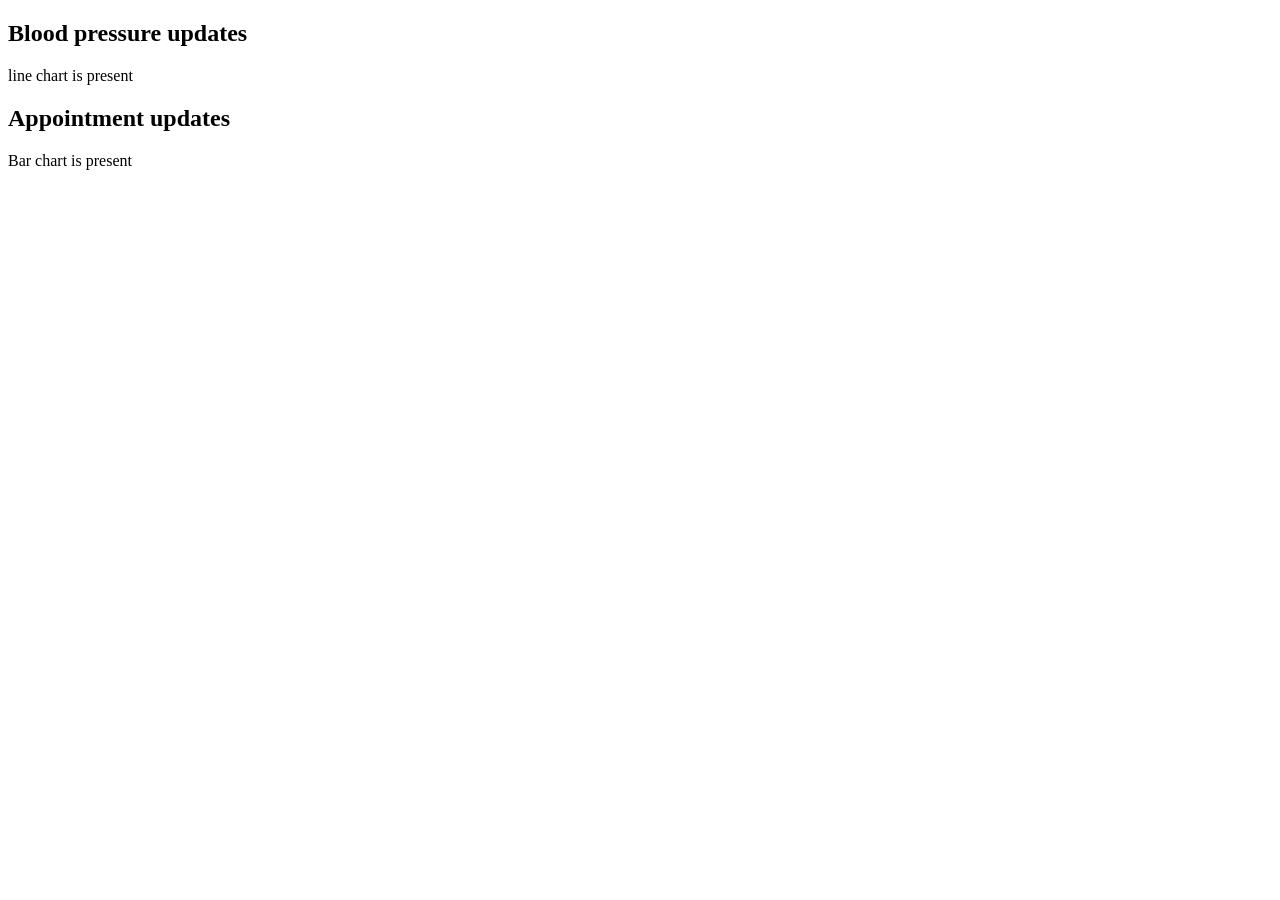
==== index1.html @ 05dbce14 "Update styles and add new files" ====
<!DOCTYPE html>
<html lang="en">

<head>
    <meta charset="UTF-8">
    <meta name="viewport" content="width=device-width, initial-scale=1.0">
    <title>Document</title>
</head>

<body>
    <header>
        <div class="container">
            <div class="card ">
                <h2>Blood pressure updates </h2>
                <div class="chart">line chart is present</div>
             </div>
          </div>

            <div class=" container">
                    <div class="card ">
                        <h2> Appointment updates </h2>
                        <div class="chart">Bar  chart is present</div>
                    </div>
    </header>
</body>

</html>
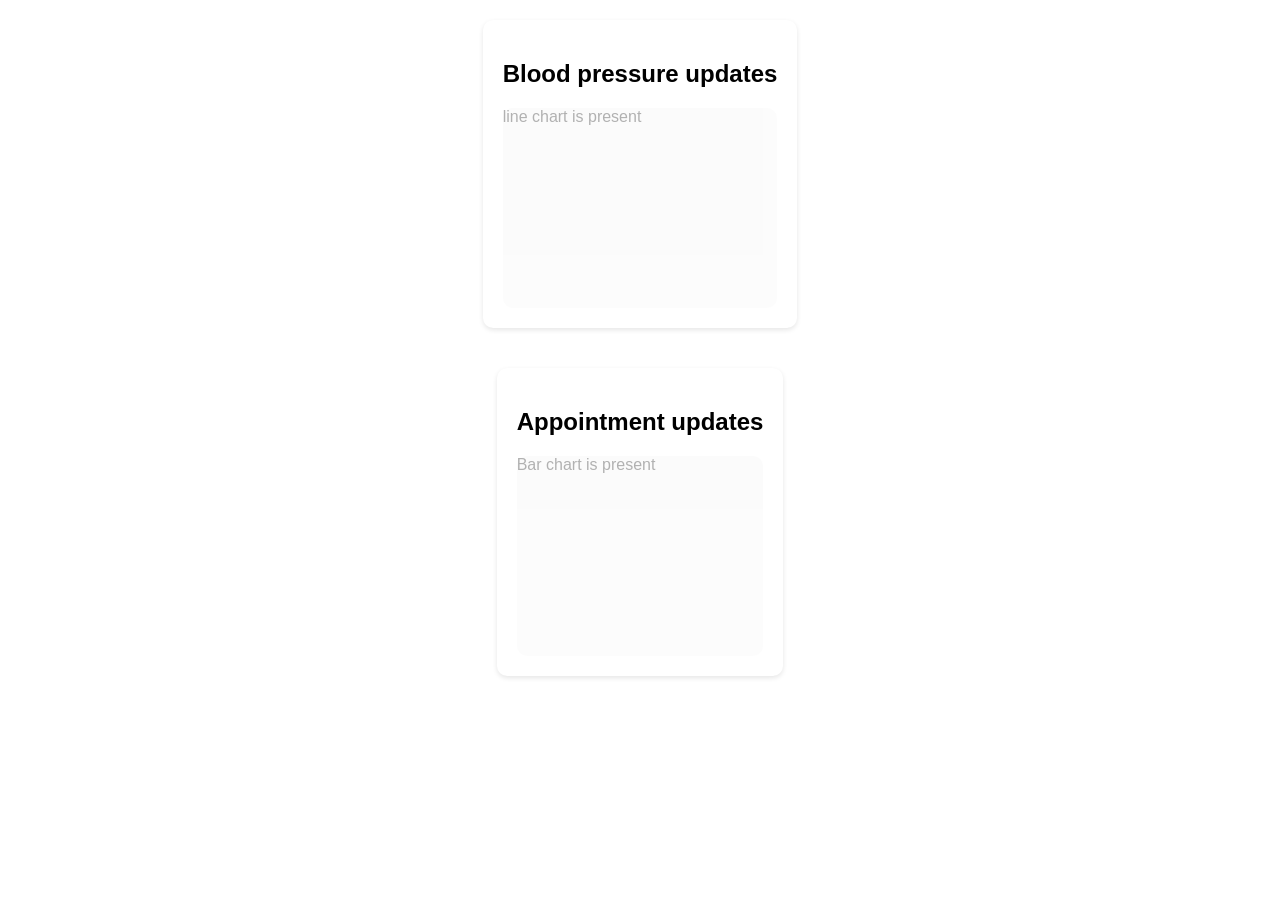
==== commit 2be59655: "Save local edits to Index.html and index1.html + style1.css" ====
--- a/index1.html
+++ b/index1.html
@@ -4,7 +4,8 @@
 <head>
     <meta charset="UTF-8">
     <meta name="viewport" content="width=device-width, initial-scale=1.0">
-    <title>Document</title>
+    <title>2 page </title>
+    <link rel="stylesheet" href="style1.css">
 </head>
 
 <body>
@@ -13,14 +14,15 @@
             <div class="card ">
                 <h2>Blood pressure updates </h2>
                 <div class="chart">line chart is present</div>
-             </div>
-          </div>
+            </div>
+        </div>
 
-            <div class=" container">
-                    <div class="card ">
-                        <h2> Appointment updates </h2>
-                        <div class="chart">Bar  chart is present</div>
-                    </div>
+        <div class=" container">
+            <div class="card ">
+                <h2> Appointment updates </h2>
+                <div class="chart">Bar chart is present</div>
+            </div>
+        </div>
     </header>
 </body>
 
--- a/style1.css
+++ b/style1.css
@@ -0,0 +1,30 @@
+body{
+        font-family: Arial, sans-serif;
+        margin: 0;
+        padding: 0;
+        background-color: linear-gradient(135deg, #0F2A44, #1C3F66, #2E5D8A);
+}
+
+.container
+ {
+   display: flex;
+   gap: 20px;
+    justify-content: center;
+    align-items: stretch;
+ padding: 20px;
+ }
+
+ .card {
+     background-color: white;
+     border-radius: 10px;
+     padding: 20px;
+     box-shadow: 0 2px 5px rgba(0, 0, 0, 0.1);
+     transition: all 0.3s ease;
+ }
+
+ .chart {
+     height: 200px;
+     background-color: #f4f4f4;
+     border-radius: 10px;
+     opacity: 0.3 ;
+ }
